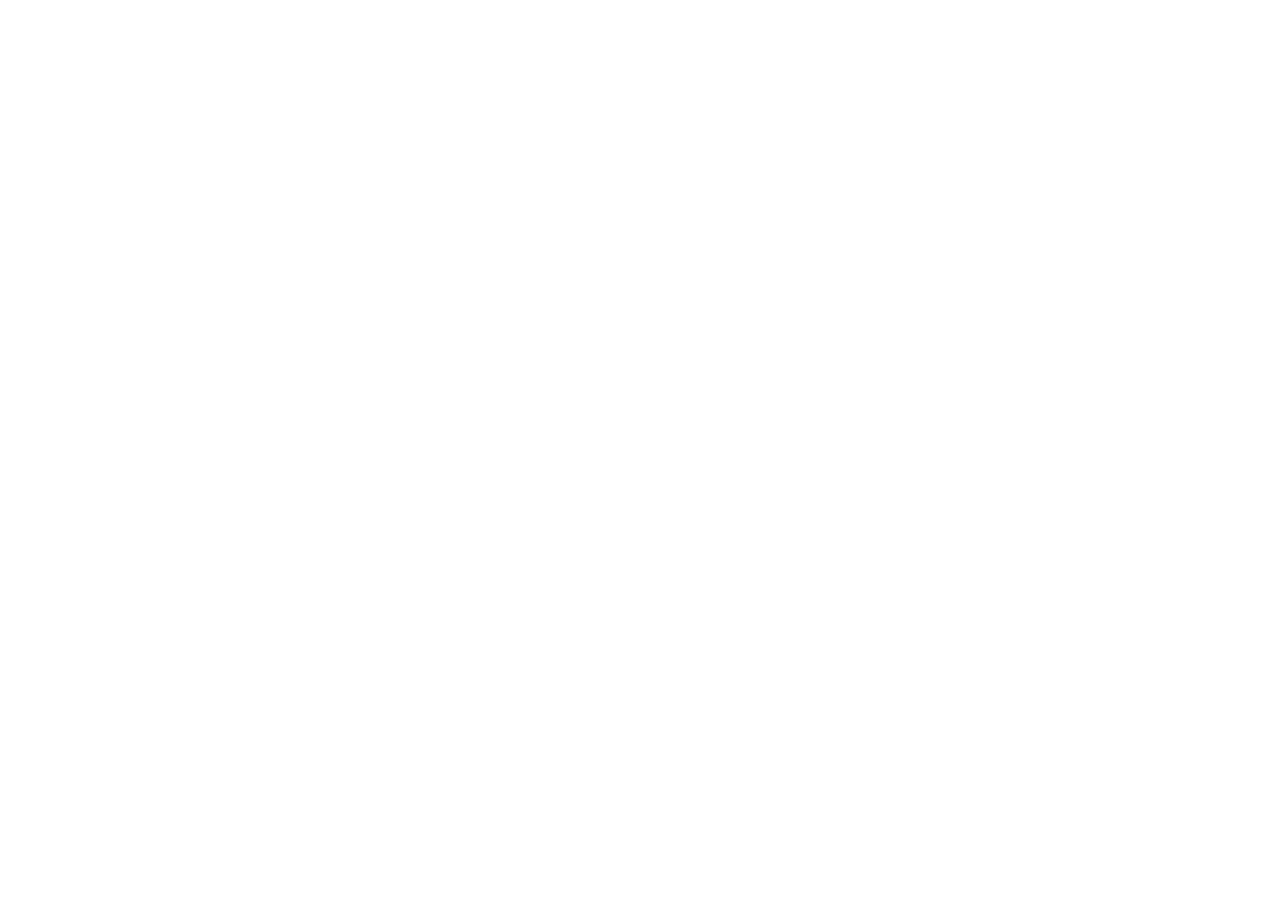
==== web/index.html @ f3b5428d "0.8.0" ====
<!DOCTYPE html>
<html>
<head>
  <!--
    If you are serving your web app in a path other than the root, change the
    href value below to reflect the base path you are serving from.

    The path provided below has to start and end with a slash "/" in order for
    it to work correctly.

    For more details:
    * https://developer.mozilla.org/en-US/docs/Web/HTML/Element/base

    This is a placeholder for base href that will be replaced by the value of
    the `--base-href` argument provided to `flutter build`.
  -->
  <base href="$FLUTTER_BASE_HREF">

  <meta charset="UTF-8">
  <meta content="IE=Edge" http-equiv="X-UA-Compatible">
  <meta name="description" content="A new Flutter project.">

  <!-- iOS meta tags & icons -->
  <meta name="apple-mobile-web-app-capable" content="yes">
  <meta name="apple-mobile-web-app-status-bar-style" content="black">
  <meta name="apple-mobile-web-app-title" content="chiringuito">
  <link rel="apple-touch-icon" href="icons/Icon-192.png">

  <!-- Favicon -->
  <link rel="icon" type="image/png" href="favicon.png"/>

  <title>chiringuito</title>
  <link rel="manifest" href="manifest.json">
</head>
<body>
  <!-- This script installs service_worker.js to provide PWA functionality to
       application. For more information, see:
       https://developers.google.com/web/fundamentals/primers/service-workers -->

       <script src="https://www.gstatic.com/firebasejs/8.10.0/firebase-app.js"></script>
       <script src="https://www.gstatic.com/firebasejs/8.10.0/firebase-firestore.js"></script>
       <script src="https://www.gstatic.com/firebasejs/8.10.0/firebase-analytics.js"></script>
       <script src="https://www.gstatic.com/firebasejs/8.10.0/firebase-messaging.js"></script>
       <script src="https://www.gstatic.com/firebasejs/8.10.0/firebase-app-check.js"></script>
       <script>
        function onSubmit(token) {
          document.getElementById("demo-form").submit();
        }
      </script>

        <script>

        var firebaseConfig = {
          apiKey: "AIzaSyAZDPgO-T_IfDWd-gC-vLy1bsr-Ib6BGlA",
          authDomain: "chiringuitostickers.firebaseapp.com",
          databaseURL: "https://chiringuitostickers.firebaseio.app",
          projectId: "chiringuitostickers",
          storageBucket: "chiringuitostickers.appspot.com",
          messagingSenderId: "598590646323",
          appId: "1:598590646323:web:9dbe1e4a1de71fb5939b46",
          measurementId: "G-L7QDG6MZQQ"
        };
      
        // Initialize Firebase
        firebase.initializeApp(firebaseConfig);

      </script>
  
  <script>
    var serviceWorkerVersion = null;
    var scriptLoaded = false;
    function loadMainDartJs() {
      if (scriptLoaded) {
        return;
      }
      scriptLoaded = true;
      var scriptTag = document.createElement('script');
      scriptTag.src = 'main.dart.js';
      scriptTag.type = 'application/javascript';
      document.body.append(scriptTag);
    }

    if ('serviceWorker' in navigator) {
      // Service workers are supported. Use them.
      window.addEventListener('load', function () {
        // Wait for registration to finish before dropping the <script> tag.
        // Otherwise, the browser will load the script multiple times,
        // potentially different versions.
        var serviceWorkerUrl = 'flutter_service_worker.js?v=' + serviceWorkerVersion;
        navigator.serviceWorker.register(serviceWorkerUrl)
          .then((reg) => {
            function waitForActivation(serviceWorker) {
              serviceWorker.addEventListener('statechange', () => {
                if (serviceWorker.state == 'activated') {
                  console.log('Installed new service worker.');
                  loadMainDartJs();
                }
              });
            }
            if (!reg.active && (reg.installing || reg.waiting)) {
              // No active web worker and we have installed or are installing
              // one for the first time. Simply wait for it to activate.
              waitForActivation(reg.installing || reg.waiting);
            } else if (!reg.active.scriptURL.endsWith(serviceWorkerVersion)) {
              // When the app updates the serviceWorkerVersion changes, so we
              // need to ask the service worker to update.
              console.log('New service worker available.');
              reg.update();
              waitForActivation(reg.installing);
            } else {
              // Existing service worker is still good.
              console.log('Loading app from service worker.');
              loadMainDartJs();
            }
          });

        // If service worker doesn't succeed in a reasonable amount of time,
        // fallback to plaint <script> tag.
        setTimeout(() => {
          if (!scriptLoaded) {
            console.warn(
              'Failed to load app from service worker. Falling back to plain <script> tag.',
            );
            loadMainDartJs();
          }
        }, 4000);
      });
    } else {
      // Service workers not supported. Just drop the <script> tag.
      loadMainDartJs();
    }
  </script>
</body>
</html>
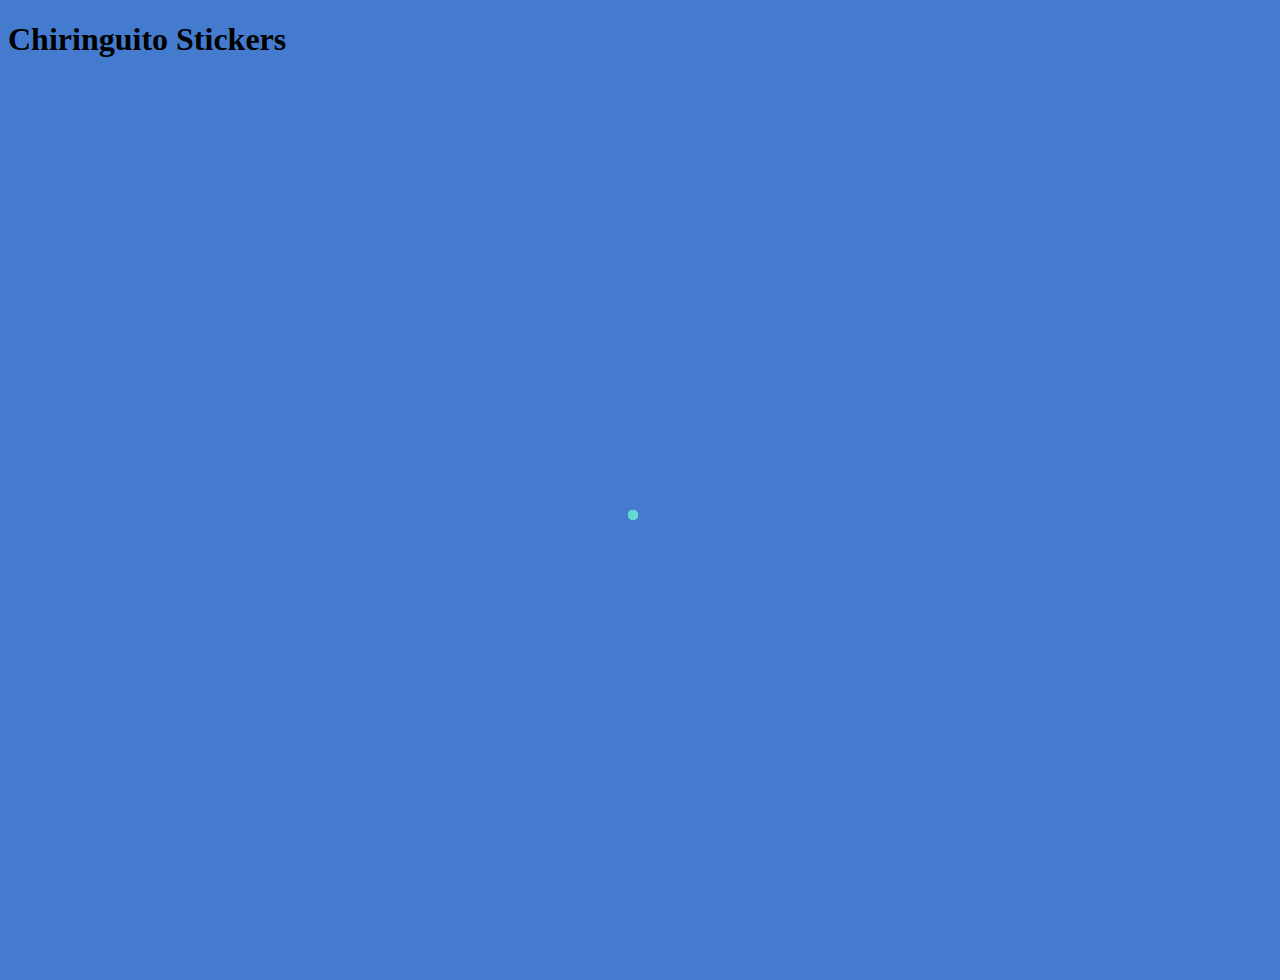
==== commit 78f07820: "web-flutter web" ====
--- a/web/index.html
+++ b/web/index.html
@@ -18,53 +18,61 @@
 
   <meta charset="UTF-8">
   <meta content="IE=Edge" http-equiv="X-UA-Compatible">
-  <meta name="description" content="A new Flutter project.">
+  <meta name="description" content="Añade los mejores stickers del chiringuito de jugones sobre pedrerol, alfredo duro, cristobal soria, etc; para WhatsApp">
+  <meta name="keywords" content="Jugones, chiringuitostickers, Stickers, Chiringuito, Alfredo Duro, Cristobal Soria, WhatsApp, Pedrerol, Chiringuito de jugones, chiringuito inside, chiringuitotv">
+  <meta property="og:description" content="Añade los mejores packs de stickers del chiringuito de jugones sobre pedrerol, alfredo duro, cristobal soria, etc; para WhatsApp. Desde la aplicacion directamente a tu chats de WhatsApp en un click con stickers del chiringuito tv">
+  <meta property="og:title" content="Chiringuito Stickers">
+  <meta property="og:url" content="https://chiringuitostickers.com">
+  <meta property="og:image" content="https://firebasestorage.googleapis.com/v0/b/chiringuitostickers.appspot.com/o/splashscreen.png?alt=media&token=1a54fcab-ee8b-46cd-8e19-3b14547d7295">
+
+  <meta name="google-site-verification" content="0k5BxMbcdeCSKuH3tmoYsgjPSCihgajf72LITf95nr4" />
 
   <!-- iOS meta tags & icons -->
-  <meta name="apple-mobile-web-app-capable" content="yes">
-  <meta name="apple-mobile-web-app-status-bar-style" content="black">
-  <meta name="apple-mobile-web-app-title" content="chiringuito">
-  <link rel="apple-touch-icon" href="icons/Icon-192.png">
+  <link rel="apple-touch-icon" sizes="57x57" href="/apple-icon-57x57.png">
+  <link rel="apple-touch-icon" sizes="60x60" href="/apple-icon-60x60.png">
+  <link rel="apple-touch-icon" sizes="72x72" href="/apple-icon-72x72.png">
+  <link rel="apple-touch-icon" sizes="76x76" href="/apple-icon-76x76.png">
+  <link rel="apple-touch-icon" sizes="114x114" href="/apple-icon-114x114.png">
+  <link rel="apple-touch-icon" sizes="120x120" href="/apple-icon-120x120.png">
+  <link rel="apple-touch-icon" sizes="144x144" href="/apple-icon-144x144.png">
+  <link rel="apple-touch-icon" sizes="152x152" href="/apple-icon-152x152.png">
+  <link rel="apple-touch-icon" sizes="180x180" href="/apple-icon-180x180.png">
+  <link rel="icon" type="image/png" sizes="192x192"  href="/android-icon-192x192.png">
+  <link rel="icon" type="image/png" sizes="32x32" href="/favicon-32x32.png">
+  <link rel="icon" type="image/png" sizes="96x96" href="/favicon-96x96.png">
+  <link rel="icon" type="image/png" sizes="16x16" href="/favicon-16x16.png">
+  <link rel="manifest" href="/manifest.json">
+  <meta name="msapplication-TileColor" content="#ffffff">
+  <meta name="msapplication-TileImage" content="/ms-icon-144x144.png">
+  <meta name="theme-color" content="#ffffff">
+
+  <title>Stickers del chiringuito de jugones para WhatsApp</title>
 
   <!-- Favicon -->
-  <link rel="icon" type="image/png" href="favicon.png"/>
+  <link rel="shortcut icon" href="icons/favicon.ico" type="image/x-icon">
+  <link rel="icon" href="icons/favicon.ico" type="image/x-icon">
 
-  <title>chiringuito</title>
   <link rel="manifest" href="manifest.json">
+  <link rel="stylesheet" type="text/css" href="styles.css">
 </head>
+
+
 <body>
-  <!-- This script installs service_worker.js to provide PWA functionality to
-       application. For more information, see:
-       https://developers.google.com/web/fundamentals/primers/service-workers -->
 
-       <script src="https://www.gstatic.com/firebasejs/8.10.0/firebase-app.js"></script>
-       <script src="https://www.gstatic.com/firebasejs/8.10.0/firebase-firestore.js"></script>
-       <script src="https://www.gstatic.com/firebasejs/8.10.0/firebase-analytics.js"></script>
-       <script src="https://www.gstatic.com/firebasejs/8.10.0/firebase-messaging.js"></script>
-       <script src="https://www.gstatic.com/firebasejs/8.10.0/firebase-app-check.js"></script>
-       <script>
-        function onSubmit(token) {
-          document.getElementById("demo-form").submit();
-        }
-      </script>
+  <h1
+    class="logo"><span>Chiringuito Stickers</span>
+  </h1>
 
-        <script>
-
-        var firebaseConfig = {
-          apiKey: "AIzaSyAZDPgO-T_IfDWd-gC-vLy1bsr-Ib6BGlA",
-          authDomain: "chiringuitostickers.firebaseapp.com",
-          databaseURL: "https://chiringuitostickers.firebaseio.app",
-          projectId: "chiringuitostickers",
-          storageBucket: "chiringuitostickers.appspot.com",
-          messagingSenderId: "598590646323",
-          appId: "1:598590646323:web:9dbe1e4a1de71fb5939b46",
-          measurementId: "G-L7QDG6MZQQ"
-        };
-      
-        // Initialize Firebase
-        firebase.initializeApp(firebaseConfig);
-
-      </script>
+  <div class="center">
+    <div class="sk-chase">
+        <div class="sk-chase-dot"></div>
+        <div class="sk-chase-dot"></div>
+        <div class="sk-chase-dot"></div>
+        <div class="sk-chase-dot"></div>
+        <div class="sk-chase-dot"></div>
+        <div class="sk-chase-dot"></div>
+    </div>
+</div>
   
   <script>
     var serviceWorkerVersion = null;
--- a/web/styles.css
+++ b/web/styles.css
@@ -0,0 +1,118 @@
+html,
+body {
+    height: 100%;
+    width: 100%;
+    background-color: #447bce;
+}
+
+.center {
+    align-items: center;
+    display: flex;
+    justify-content: center;
+    height: 100%;
+    width: 100%;
+}
+
+
+/* Credits: https://tobiasahlin.com/spinkit/ */
+
+.sk-chase {
+    width: 40px;
+    height: 40px;
+    position: relative;
+    left: 0;
+    right: 0;
+    top: 0;
+    bottom: 0;
+    animation: sk-chase 2.5s infinite linear both;
+}
+
+.sk-chase-dot {
+    width: 100%;
+    height: 100%;
+    position: absolute;
+    left: 0;
+    top: 0;
+    animation: sk-chase-dot 2.0s infinite ease-in-out both;
+}
+
+.sk-chase-dot:before {
+    content: '';
+    display: block;
+    width: 25%;
+    height: 25%;
+    background-color: #66D7D1;
+    border-radius: 100%;
+    animation: sk-chase-dot-before 2.0s infinite ease-in-out both;
+}
+
+.sk-chase-dot:nth-child(1) {
+    animation-delay: -1.1s;
+}
+
+.sk-chase-dot:nth-child(2) {
+    animation-delay: -1.0s;
+}
+
+.sk-chase-dot:nth-child(3) {
+    animation-delay: -0.9s;
+}
+
+.sk-chase-dot:nth-child(4) {
+    animation-delay: -0.8s;
+}
+
+.sk-chase-dot:nth-child(5) {
+    animation-delay: -0.7s;
+}
+
+.sk-chase-dot:nth-child(6) {
+    animation-delay: -0.6s;
+}
+
+.sk-chase-dot:nth-child(1):before {
+    animation-delay: -1.1s;
+}
+
+.sk-chase-dot:nth-child(2):before {
+    animation-delay: -1.0s;
+}
+
+.sk-chase-dot:nth-child(3):before {
+    animation-delay: -0.9s;
+}
+
+.sk-chase-dot:nth-child(4):before {
+    animation-delay: -0.8s;
+}
+
+.sk-chase-dot:nth-child(5):before {
+    animation-delay: -0.7s;
+}
+
+.sk-chase-dot:nth-child(6):before {
+    animation-delay: -0.6s;
+}
+
+@keyframes sk-chase {
+    100% {
+        transform: rotate(360deg);
+    }
+}
+
+@keyframes sk-chase-dot {
+    80%,
+    100% {
+        transform: rotate(360deg);
+    }
+}
+
+@keyframes sk-chase-dot-before {
+    50% {
+        transform: scale(0.4);
+    }
+    100%,
+    0% {
+        transform: scale(1.0);
+    }
+}